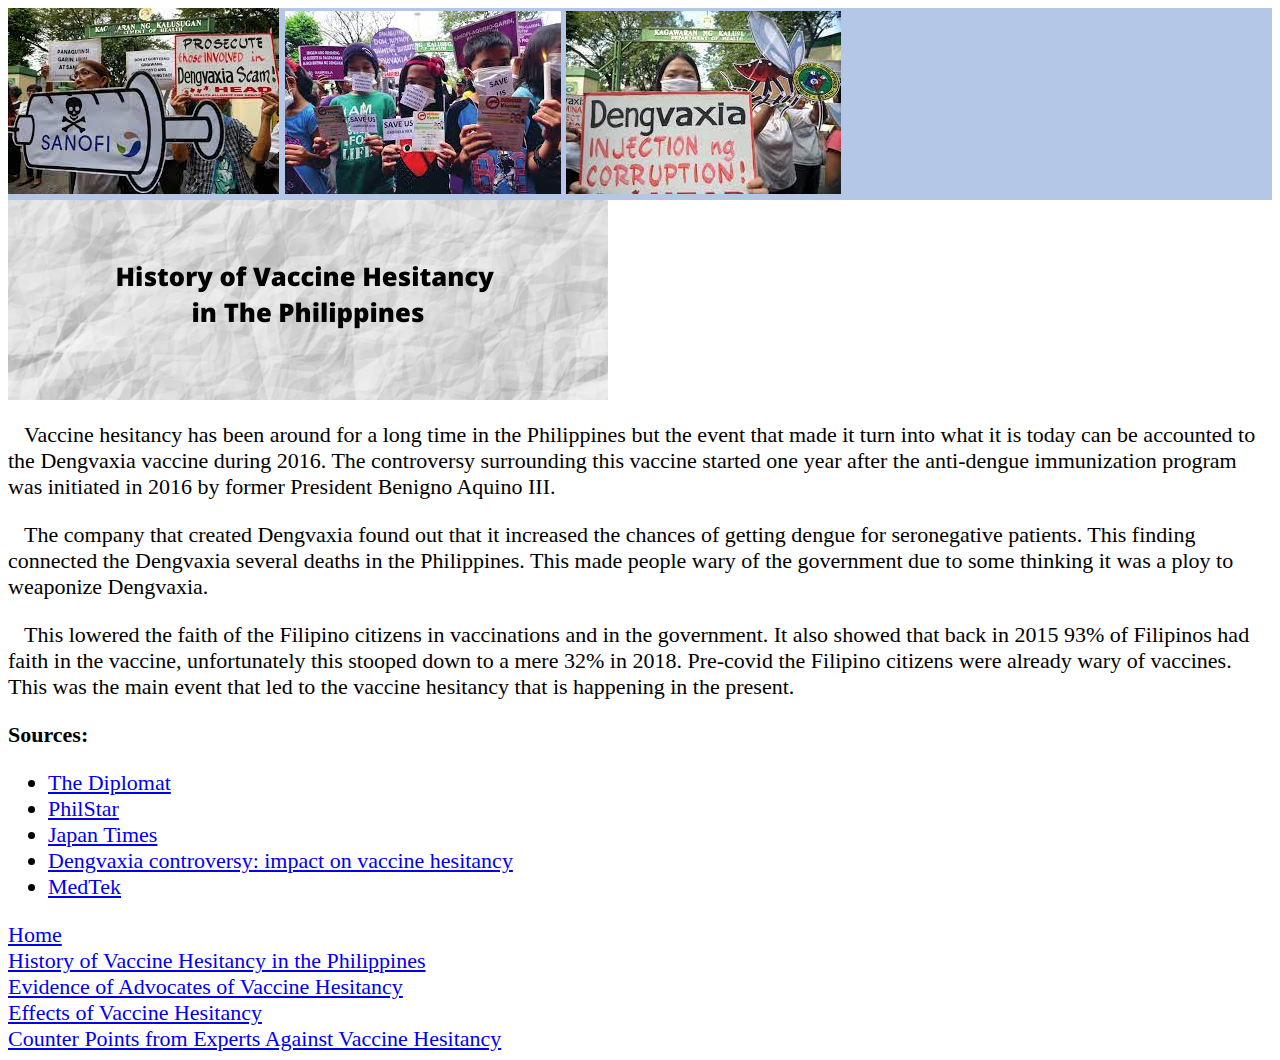
==== htdocs/history.html @ 2458c81e "Computer Science Phase 1 Project" ====
<DOCTYPE html>
<html>
<head>
<title>Antivax Files</title>

<meta charset="UTF-8">
<meta name="author" content="Angelo Miguel G. Vinluan">
<meta name="keywords" content="HTML, CSS, JavaScript">
<meta name="revised" content="10-19-2021">

<link rel="icon" href="icon.png" type="image/gif">
<link href="../css/style.css" rel="stylesheet" type="text/css" />

</head>

<body>
	<div class="container id="main-cointainer">
	
		<div class="container" id="left" style="background-color: #b4c7e7;">
			<img src="../images/image4.jpg" alt="title" id="title-image">
			<img src="../images/image2.jpg" alt="title" id="index-image">
			<img src="../images/image3.jpg" alt="title" id="index-image">
		</div>
		
		<div class="center-history" id="center">
			<img src="../images/history.png" alt="title" id="history-image">
			<div id="history-content"> 
				<p>	&ensp; Vaccine hesitancy has been around for a long time in the Philippines but the event that made it turn into what it is today can be accounted to the Dengvaxia vaccine during 2016. The controversy surrounding this vaccine started one year after the anti-dengue immunization program was initiated in 2016 by former President Benigno Aquino III. </p>
				<p>	&ensp; The company that created Dengvaxia found out that it increased the chances of getting dengue for seronegative patients. This finding connected the Dengvaxia several deaths in the Philippines. This made people wary of the government due to some thinking it was a ploy to weaponize Dengvaxia. </p>
				<p>	&ensp; This lowered the faith of the Filipino citizens in vaccinations and in the government. It also showed that back in 2015 93% of Filipinos had faith in the vaccine, unfortunately this stooped down to a mere 32% in 2018. Pre-covid the Filipino citizens were already wary of vaccines. This was the main event that led to the vaccine hesitancy that is happening in the present. </p>
			</div>
		</div>
		
		<div class="container" id="right">
			<div id="sources">
				<h2>
					Sources: 
				</h2>
				
				<ul>
				  <li><a href="https://thediplomat.com/2021/03/from-dengvaxia-to-sinovac-vaccine-hesitancy-in-the-philippines/">
					The Diplomat 
				</a></li>
				  <li><a href="https://www.philstar.com/headlines/2021/09/19/2128217/covid-19-deniers-anti-vaccine-protesters-get-warning-pnp-chief">
					PhilStar
				</a></li>
				  <li><a href="https://www.japantimes.co.jp/news/2017/12/11/asia-pacific/science-health-asia-pacific/philippines-snubbed-advice-experts-tread-incrementally-pursuing-child-dengue-immunizations/">
					Japan Times 
				</a></li>
				  <li><a href="https://www.jogh.org/documents/issue201802/jogh-08-020312.pdf">
					Dengvaxia controversy: impact on vaccine hesitancy
				</a></li>
				  <li><a href="https://medtek.com.ph/2018/03/13/filipino-parents-against-vaccination-aftermath/">
					MedTek 
				</a></li>
				</ul>
				
			</div>
			
			<div id="navigation-link">
				<div id="home"> <a href="index.html">Home</a> </div>
				<div id="history"><a href="history.html">History of Vaccine Hesitancy in the Philippines</a> </div>
				<div id="evidence"> <a href="evidence.html">Evidence of Advocates of Vaccine Hesitancy</a></div>
				<div id="effects"><a href="effects.html">Effects of Vaccine Hesitancy</a> </div>
				<div id="counter-points"><a href="counter-points.html">Counter Points from Experts Against Vaccine Hesitancy</a> </div>
			</div>
		</div>
	</div>
	

</body>

</html>
---- css/style.css ----
* {
	font-size: 22px;
  box-sizing: border-box;
}

header{
 width: 100%;
 margin:0px;
}

#index-header-image{
 width: 100%;
}
 
.navigation-ul {
  
  float: left;
  list-style-type: none;
  z-index: 5;
  
}

.header-nav{
 margin-left: auto;
 margin-right: auto;

}

.header-navigation-a {
  display: block;
  text-decoration: none;
  padding: 8px;
  background-color:  #5271ff;
  color: white;
  border: 2px solid white;
}

.header-navigation-a:hover{
 font-size: 110%;
 color: lightskyblue;
 
}





/* Create three equal columns that floats next to each other */
section {
  float: left;
  width: 33.33%;
  padding: 10px;
  height: 300px; /* Should be removed. Only for demonstration */
}

/* Clear floats after the columns */
.row:after {
  content: "";
  display: table;
  clear: both;
}

@media (max-width: 600px) {
  .column {
    width: 100%;
  }
}
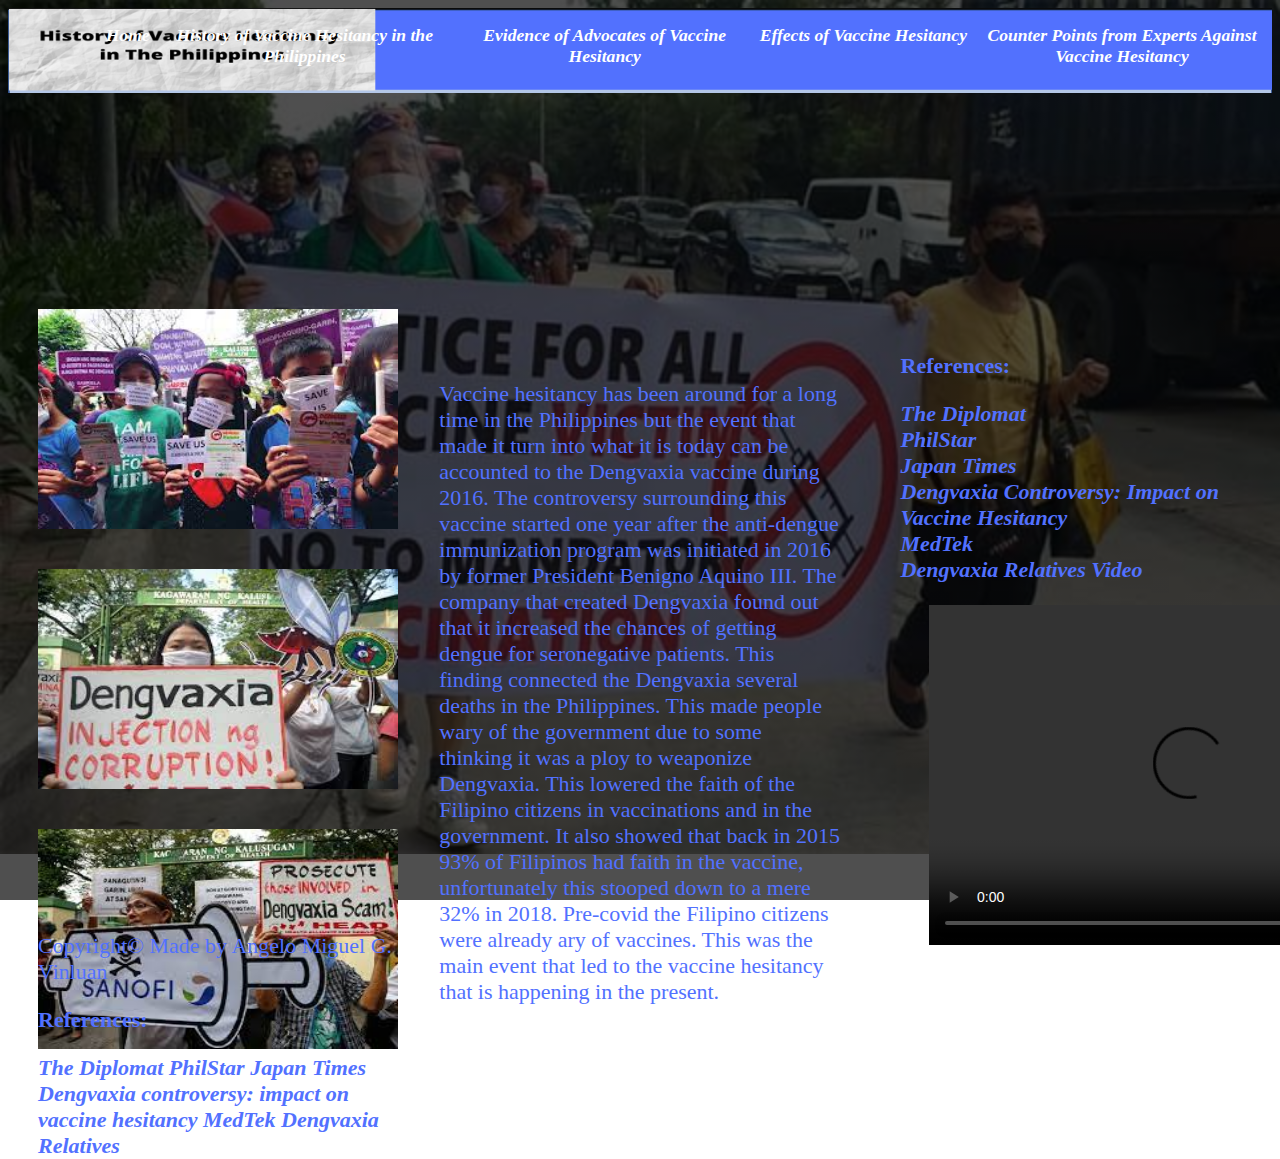
==== commit 9ccedb6f: "CompSci Phase 1 Project" ====
--- a/htdocs/history.html
+++ b/htdocs/history.html
@@ -1,73 +1,108 @@
 <DOCTYPE html>
-<html>
-<head>
-<title>Antivax Files</title>
-
-<meta charset="UTF-8">
-<meta name="author" content="Angelo Miguel G. Vinluan">
-<meta name="keywords" content="HTML, CSS, JavaScript">
-<meta name="revised" content="10-19-2021">
-
-<link rel="icon" href="icon.png" type="image/gif">
-<link href="../css/style.css" rel="stylesheet" type="text/css" />
-
-</head>
-
-<body>
-	<div class="container id="main-cointainer">
+	<html>
+	<head>
+	<title>Antivax Files</title>
+	<meta charset="UTF-8">
+	<meta name="author" content="Angelo Miguel G. Vinluan">
+	<meta name="keywords" content="HTML, CSS, JavaScript">
+	<meta name="revised" content="10-19-2021">
 	
-		<div class="container" id="left" style="background-color: #b4c7e7;">
-			<img src="../images/image4.jpg" alt="title" id="title-image">
-			<img src="../images/image2.jpg" alt="title" id="index-image">
-			<img src="../images/image3.jpg" alt="title" id="index-image">
-		</div>
-		
-		<div class="center-history" id="center">
-			<img src="../images/history.png" alt="title" id="history-image">
-			<div id="history-content"> 
-				<p>	&ensp; Vaccine hesitancy has been around for a long time in the Philippines but the event that made it turn into what it is today can be accounted to the Dengvaxia vaccine during 2016. The controversy surrounding this vaccine started one year after the anti-dengue immunization program was initiated in 2016 by former President Benigno Aquino III. </p>
-				<p>	&ensp; The company that created Dengvaxia found out that it increased the chances of getting dengue for seronegative patients. This finding connected the Dengvaxia several deaths in the Philippines. This made people wary of the government due to some thinking it was a ploy to weaponize Dengvaxia. </p>
-				<p>	&ensp; This lowered the faith of the Filipino citizens in vaccinations and in the government. It also showed that back in 2015 93% of Filipinos had faith in the vaccine, unfortunately this stooped down to a mere 32% in 2018. Pre-covid the Filipino citizens were already wary of vaccines. This was the main event that led to the vaccine hesitancy that is happening in the present. </p>
-			</div>
-		</div>
-		
-		<div class="container" id="right">
-			<div id="sources">
-				<h2>
-					Sources: 
-				</h2>
-				
-				<ul>
-				  <li><a href="https://thediplomat.com/2021/03/from-dengvaxia-to-sinovac-vaccine-hesitancy-in-the-philippines/">
+	<link rel="icon" href="icon.png" type="image/gif">
+	<link href="../css/style.css" rel="stylesheet" type="text/css" />
+	
+	</head>
+	
+	<body>
+		<header id = "index-header">
+			<img id="index-header-image" class = "header-img"src ='../images/history.png'></img>
+			<nav id = "index-navigation" class = "header-nav">
+				<ul id = "navigation-ul">
+					<li class ="navigation-li"><a href="../index.html" class ="header-navigation-a" id = "nav-home">Home</a></li>
+					<li class ="navigation-li"><a href="history.html" class ="header-navigation-a" id = "nav-history">History of Vaccine Hesitancy in the Philippines</a></li>
+					<li class ="navigation-li"><a href="evidence.html" class ="header-navigation-a" id = "nav-evidence">Evidence of Advocates of Vaccine Hesitancy</a></li>
+					<li class ="navigation-li"><a href="effects.html" class ="header-navigation-a" id = "nav-effects">Effects of Vaccine Hesitancy</a></li>
+					<li class ="navigation-li"><a href="counter-points.html" class ="header-navigation-a" id = "counter-points">Counter Points from Experts Against Vaccine Hesitancy</a></li>
+				</ul>
+			</nav>
+		</header>
+		<section id = "index-section-left">
+			<footer id= "footer_history"> 
+				Copyright©  Made by Angelo Miguel G. Vinluan  
+				<h3> References: </h3>
+				<a href="https://thediplomat.com/2021/03/from-dengvaxia-to-sinovac-vaccine-hesitancy-in-the-philippines/">
 					The Diplomat 
-				</a></li>
-				  <li><a href="https://www.philstar.com/headlines/2021/09/19/2128217/covid-19-deniers-anti-vaccine-protesters-get-warning-pnp-chief">
+				</a>
+				<a href="https://www.philstar.com/headlines/2021/09/19/2128217/covid-19-deniers-anti-vaccine-protesters-get-warning-pnp-chief">
 					PhilStar
-				</a></li>
-				  <li><a href="https://www.japantimes.co.jp/news/2017/12/11/asia-pacific/science-health-asia-pacific/philippines-snubbed-advice-experts-tread-incrementally-pursuing-child-dengue-immunizations/">
+				</a>
+				<a href="https://www.japantimes.co.jp/news/2017/12/11/asia-pacific/science-health-asia-pacific/philippines-snubbed-advice-experts-tread-incrementally-pursuing-child-dengue-immunizations/">
 					Japan Times 
-				</a></li>
-				  <li><a href="https://www.jogh.org/documents/issue201802/jogh-08-020312.pdf">
+				</a>
+				<a href="https://www.jogh.org/documents/issue201802/jogh-08-020312.pdf">
 					Dengvaxia controversy: impact on vaccine hesitancy
-				</a></li>
-				  <li><a href="https://medtek.com.ph/2018/03/13/filipino-parents-against-vaccination-aftermath/">
+				</a>
+				<a href="https://medtek.com.ph/2018/03/13/filipino-parents-against-vaccination-aftermath/">
 					MedTek 
-				</a></li>
+				</a>
+				<a href="https://fb.watch/a0ytNOjH6e/">
+					Dengvaxia Relatives
+				</a>
+			</footer>
+		</section>
+		<section id="images">
+			<img id="photo" src= "../images/image2.jpg" width="360" height="260";></img>
+			<img id="photo" src= "../images/image3.jpg" width="360" height="260";></img>
+			<img id="photo" src= "../images/image4.jpg" width="360" height="260";></img>
+		</section>
+		<section>
+			<p id= "paragraph">
+				Vaccine hesitancy has been around for a long time in the 
+				Philippines but the event that made it turn into what it 
+				is today can be accounted to the Dengvaxia vaccine during 
+				2016. The controversy surrounding this vaccine started one 
+				year after the anti-dengue immunization program was initiated 
+				in 2016 by former President Benigno Aquino III. The company that 
+				created Dengvaxia found out that it increased the chances of getting 
+				dengue for seronegative patients. This finding connected the Dengvaxia 
+				several deaths in the Philippines. This made people wary of the government 
+				due to some thinking it was a ploy to weaponize Dengvaxia. This lowered the 
+				faith of the Filipino citizens in vaccinations and in the government. 
+				It also showed that back in 2015 93% of Filipinos had faith in the vaccine, unfortunately 
+				this stooped down to a mere 32% in 2018. Pre-covid the Filipino citizens were already 
+				ary of vaccines. This was the main event that led to the vaccine hesitancy that is happening 
+				in the present.
+			</p>
+		</section>
+		<section id="index-right-article">
+			<nav>
+				<ul id="links_two">
+					<h3 id= "references"> References: </h3>
+					  <li><a href="https://thediplomat.com/2021/03/from-dengvaxia-to-sinovac-vaccine-hesitancy-in-the-philippines/">
+						The Diplomat 
+					</a></li>
+					  <li><a href="https://www.philstar.com/headlines/2021/09/19/2128217/covid-19-deniers-anti-vaccine-protesters-get-warning-pnp-chief">
+						PhilStar
+					</a></li>
+					 <li><a href="https://www.japantimes.co.jp/news/2017/12/11/asia-pacific/science-health-asia-pacific/philippines-snubbed-advice-experts-tread-incrementally-pursuing-child-dengue-immunizations/">
+						Japan Times 
+					</a></li>
+					<li><a href="https://www.jogh.org/documents/issue201802/jogh-08-020312.pdf">
+						Dengvaxia Controversy: Impact on Vaccine Hesitancy
+						</a></li>
+					<li><a href="https://medtek.com.ph/2018/03/13/filipino-parents-against-vaccination-aftermath/">
+						MedTek 
+					</a></li>
+					<li><a href="https://fb.watch/a0ytNOjH6e/">
+						Dengvaxia Relatives Video
+					</a></li>
 				</ul>
-				
-			</div>
-			
-			<div id="navigation-link">
-				<div id="home"> <a href="index.html">Home</a> </div>
-				<div id="history"><a href="history.html">History of Vaccine Hesitancy in the Philippines</a> </div>
-				<div id="evidence"> <a href="evidence.html">Evidence of Advocates of Vaccine Hesitancy</a></div>
-				<div id="effects"><a href="effects.html">Effects of Vaccine Hesitancy</a> </div>
-				<div id="counter-points"><a href="counter-points.html">Counter Points from Experts Against Vaccine Hesitancy</a> </div>
-			</div>
-		</div>
-	</div>
-	
-
-</body>
-
-</html>+			</nav>
+		</section>
+		<section>
+			<video id="index-right-video-two" width="520" height="340" autoplay controls loop>
+				<source src="../mmfiles/index-video.mp4" type="video/mp4">
+				Your browser does not support the video tag.
+			</video>
+		</section>
+	</body>
+	</html>--- a/css/style.css
+++ b/css/style.css
@@ -1,67 +1,182 @@
 * {
-	font-size: 22px;
+  font-size: 22px;
   box-sizing: border-box;
 }
 
-header{
- width: 100%;
- margin:0px;
+body {
+  background-image:linear-gradient(rgba(0,0,0,0.690), rgba(0,0,0,0.690)), url(../images/background.jpg); 
+  background-repeat: no-repeat;
+  background-size: 100%;
+  background-attachment: fixed;
 }
 
-#index-header-image{
- width: 100%;
+header {
+  width: 100%;
+  margin: 0px;
 }
- 
-.navigation-ul {
-  
+
+#index-header-image {
+  width: 100%;
+  z-index: -1;
+}
+
+.navigation-li {
   float: left;
   list-style-type: none;
-  z-index: 5;
-  
 }
 
-.header-nav{
- margin-left: auto;
- margin-right: auto;
+#navigation-ul {
+  margin-top: -6%;
+}
 
+.header-nav {
+  float: right;
+  position: relative;
+  z-index: 3;
 }
 
 .header-navigation-a {
+  position: relative;
   display: block;
   text-decoration: none;
-  padding: 8px;
-  background-color:  #5271ff;
-  color: white;
-  border: 2px solid white;
+  padding: 4px;
+  color: #ffffff;
+  border: 1px solid transparent;
+  border-radius: 22px;
+  font-size: 80%;
+  padding-top: 1000 px;
+  max-width: 300px;
+  text-align: center;
+  z-index: 3;
 }
 
-.header-navigation-a:hover{
- font-size: 110%;
- color: lightskyblue;
- 
+.header-navigation-a:hover {
+  color: black;
+  font-size: 21px;
+  font-style: bold;
 }
-
-
-
-
 
 /* Create three equal columns that floats next to each other */
 section {
   float: left;
   width: 33.33%;
   padding: 10px;
-  height: 300px; /* Should be removed. Only for demonstration */
 }
 
 /* Clear floats after the columns */
 .row:after {
-  content: "";
+  content: '';
   display: table;
   clear: both;
 }
 
-@media (max-width: 600px) {
-  .column {
-    width: 100%;
-  }
+#index-center-video {
+  margin: auto;
+  padding: 1%;
+}
+
+#index-section-center {
+  margin-top: -70px;
+  position: relative;
+  top: 200px;
+}
+
+h1 {
+  font-size: 180%;
+}
+
+#index-left-header {
+  color: #5271ff;
+  font-family: helvetica;
+  width: 60%;
+  margin-left: 5%;
+  padding: -10px 5px 5px 0px ;
+  text-align: justify;
+  position: relative;
+  top: 100px;
+}
+
+#index-left-article {
+  color: #5271ff;
+  font-family: helvetica;
+  margin-left: 5%;
+  margin-right: 15%;
+  width: 60%;
+  text-indent: 4%;
+  text-align: justify;
+  position: relative;
+  top: 100px;
+}
+
+#header-quote {
+  margin-top: -30px;
+  text-align: justify;
+}
+
+#index-right-video {
+  margin-left: 2%;
+  position: relative;
+  top: 170px;
+}
+
+#index-right-video-two {
+  margin-left: 2%;
+  position: relative;
+  top: -20px;
+  left: 60px;
+}
+
+a {
+  color:#5271ff;
+  font-style: italic;
+  font-weight: bold;
+  text-decoration: none;
+}
+
+#links {
+  list-style-type: none;
+  position: relative;
+  top: 130px;
+}
+
+footer{
+  color: #5271ff;
+  margin-left: 5%;
+  margin-bottom: -10%;
+  position: relative;
+  top: 260px;
+}
+
+#images {
+  float: left;
+  clear: left;
+}
+
+#photo {
+  padding-bottom: 10%;
+  margin-left: 5%;
+}
+
+#links_two {
+  list-style-type: none;
+  float: right;
+  clear: right;
+}
+
+#paragraph {
+  color: #5271ff;
+  position: relative;
+  top: 50px
+}
+
+#footer_history {
+  color: #5271ff;
+  margin-left: 5%;
+  margin-bottom: -10%;
+  position: relative;
+  top: 830px;
+}
+
+#references {
+  color: #5271ff;
 }